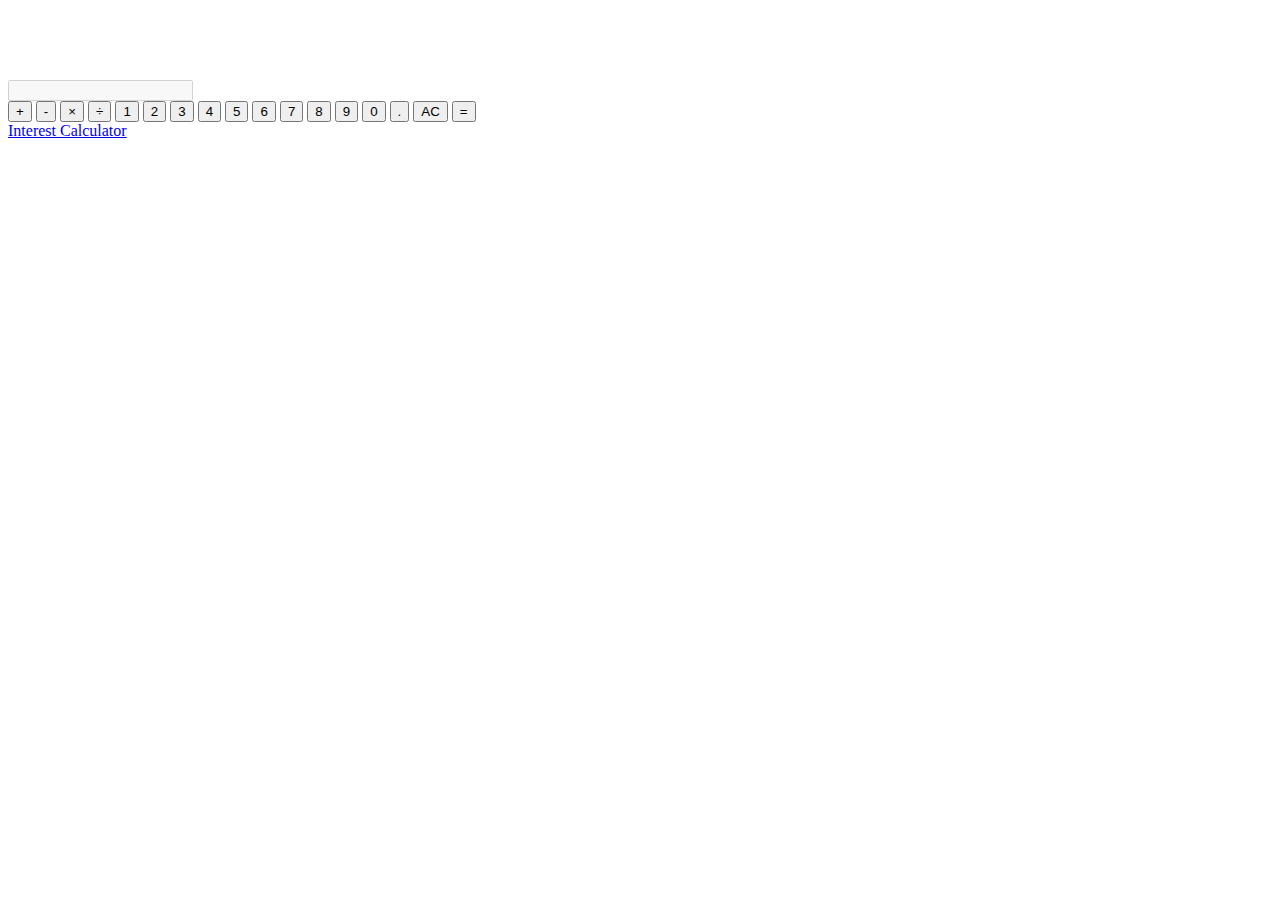
==== index.html @ 6e26f00d "index.html" ====
<!DOCTYPE html>
<html lang="en">
<head>
    <meta charset="UTF-8">
    <meta name="viewport" content="width=device-width, initial-scale=1.0">
    <title>Glossy Calculator</title>
    <link rel="stylesheet" href="Calculator.css">
</head>
<body>
    <div class="glossy-box">
        <div class="calculator">
            <h1 class="title" style="color: white;">Calculator</h1>

            <input type="text" class="calculator-screen" value="" disabled />

            <div class="calculator-keys">
                <button type="button" class="operator" value="+">+</button>
                <button type="button" class="operator" value="-">-</button>
                <button type="button" class="operator" value="*">&times;</button>
                <button type="button" class="operator" value="/">&divide;</button>

                <button type="button" value="1">1</button>
                <button type="button" value="2">2</button>
                <button type="button" value="3">3</button>

                <button type="button" value="4">4</button>
                <button type="button" value="5">5</button>
                <button type="button" value="6">6</button>

                <button type="button" value="7">7</button>
                <button type="button" value="8">8</button>
                <button type="button" value="9">9</button>

                <button type="button" value="0" class="zero">0</button>
                <button type="button" class="decimal" value=".">.</button>
                <button type="button" class="all-clear" value="all-clear">AC</button>

                <button type="button" id="some" class="equal-sign operator" value="=">=</button>
            </div>
            <a href="interest_calculator.html" class="link-button">Interest Calculator</a>
        </div>
    </div>
    <script src="Calculator.js"></script>
</body>
</html>
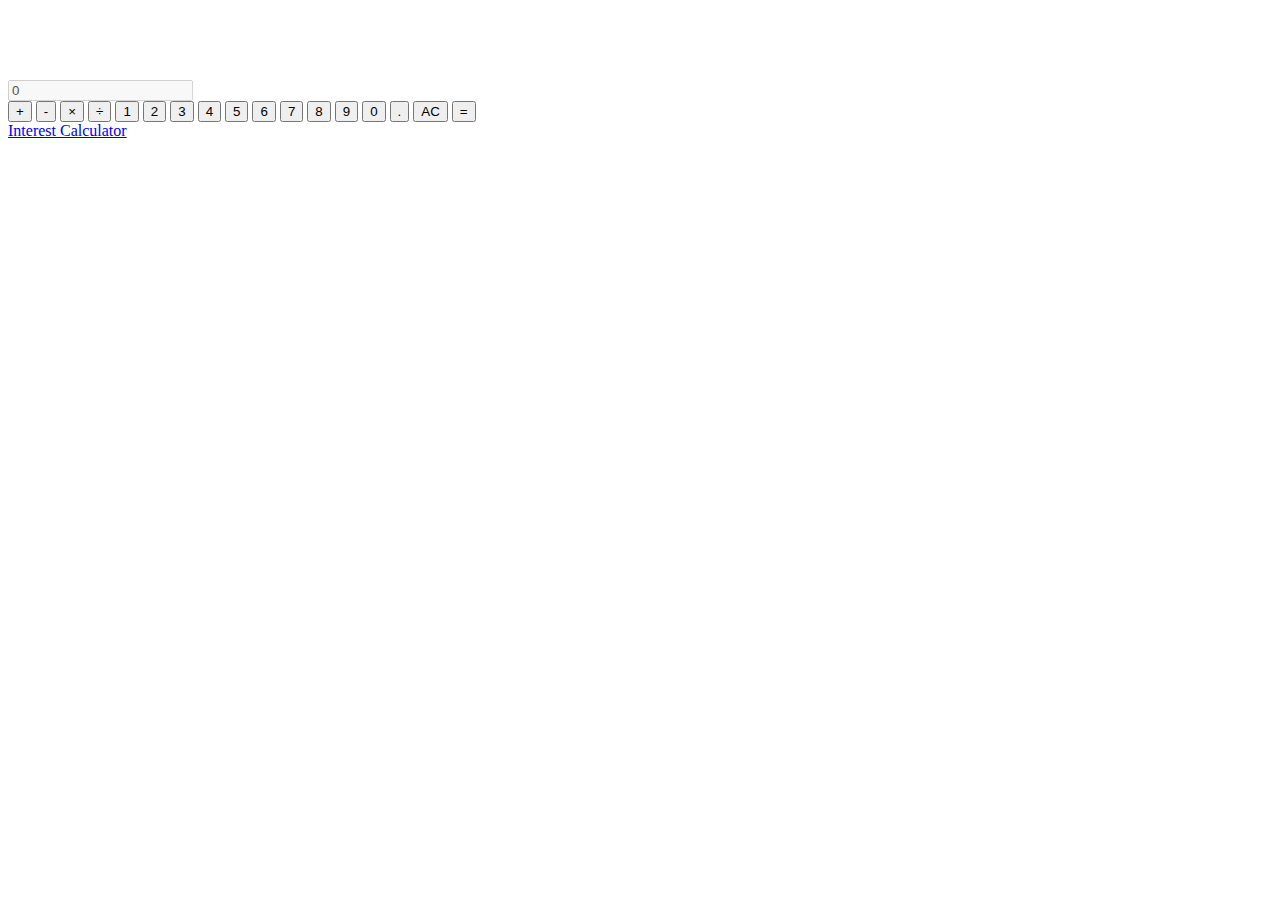
==== commit f491daa8: "Add files via upload" ====
--- a/index.html
+++ b/index.html
@@ -1,45 +1,45 @@
-<!DOCTYPE html>
-<html lang="en">
-<head>
-    <meta charset="UTF-8">
-    <meta name="viewport" content="width=device-width, initial-scale=1.0">
-    <title>Glossy Calculator</title>
-    <link rel="stylesheet" href="Calculator.css">
-</head>
-<body>
-    <div class="glossy-box">
-        <div class="calculator">
-            <h1 class="title" style="color: white;">Calculator</h1>
-
-            <input type="text" class="calculator-screen" value="" disabled />
-
-            <div class="calculator-keys">
-                <button type="button" class="operator" value="+">+</button>
-                <button type="button" class="operator" value="-">-</button>
-                <button type="button" class="operator" value="*">&times;</button>
-                <button type="button" class="operator" value="/">&divide;</button>
-
-                <button type="button" value="1">1</button>
-                <button type="button" value="2">2</button>
-                <button type="button" value="3">3</button>
-
-                <button type="button" value="4">4</button>
-                <button type="button" value="5">5</button>
-                <button type="button" value="6">6</button>
-
-                <button type="button" value="7">7</button>
-                <button type="button" value="8">8</button>
-                <button type="button" value="9">9</button>
-
-                <button type="button" value="0" class="zero">0</button>
-                <button type="button" class="decimal" value=".">.</button>
-                <button type="button" class="all-clear" value="all-clear">AC</button>
-
-                <button type="button" id="some" class="equal-sign operator" value="=">=</button>
-            </div>
-            <a href="interest_calculator.html" class="link-button">Interest Calculator</a>
-        </div>
-    </div>
-    <script src="Calculator.js"></script>
-</body>
-</html>
+<!DOCTYPE html>
+<html lang="en">
+<head>
+    <meta charset="UTF-8">
+    <meta name="viewport" content="width=device-width, initial-scale=1.0">
+    <title>Glossy Calculator</title>
+    <link rel="stylesheet" href="Calculator.css">
+</head>
+<body>
+    <div class="glossy-box">
+        <div class="calculator">
+            <h1 class="title" style="color: white;">Calculator</h1>
+
+            <input type="text" class="calculator-screen" value="" disabled />
+
+            <div class="calculator-keys">
+                <button type="button" class="operator" value="+">+</button>
+                <button type="button" class="operator" value="-">-</button>
+                <button type="button" class="operator" value="*">&times;</button>
+                <button type="button" class="operator" value="/">&divide;</button>
+
+                <button type="button" value="1">1</button>
+                <button type="button" value="2">2</button>
+                <button type="button" value="3">3</button>
+
+                <button type="button" value="4">4</button>
+                <button type="button" value="5">5</button>
+                <button type="button" value="6">6</button>
+
+                <button type="button" value="7">7</button>
+                <button type="button" value="8">8</button>
+                <button type="button" value="9">9</button>
+
+                <button type="button" value="0" class="zero">0</button>
+                <button type="button" class="decimal" value=".">.</button>
+                <button type="button" class="all-clear" value="all-clear">AC</button>
+
+                <button type="button" id="some" class="equal-sign operator" value="=">=</button>
+            </div>
+            <a href="interest_calculator.html" class="link-button">Interest Calculator</a>
+        </div>
+    </div>
+    <script src="Calculator.js"></script>
+</body>
+</html>
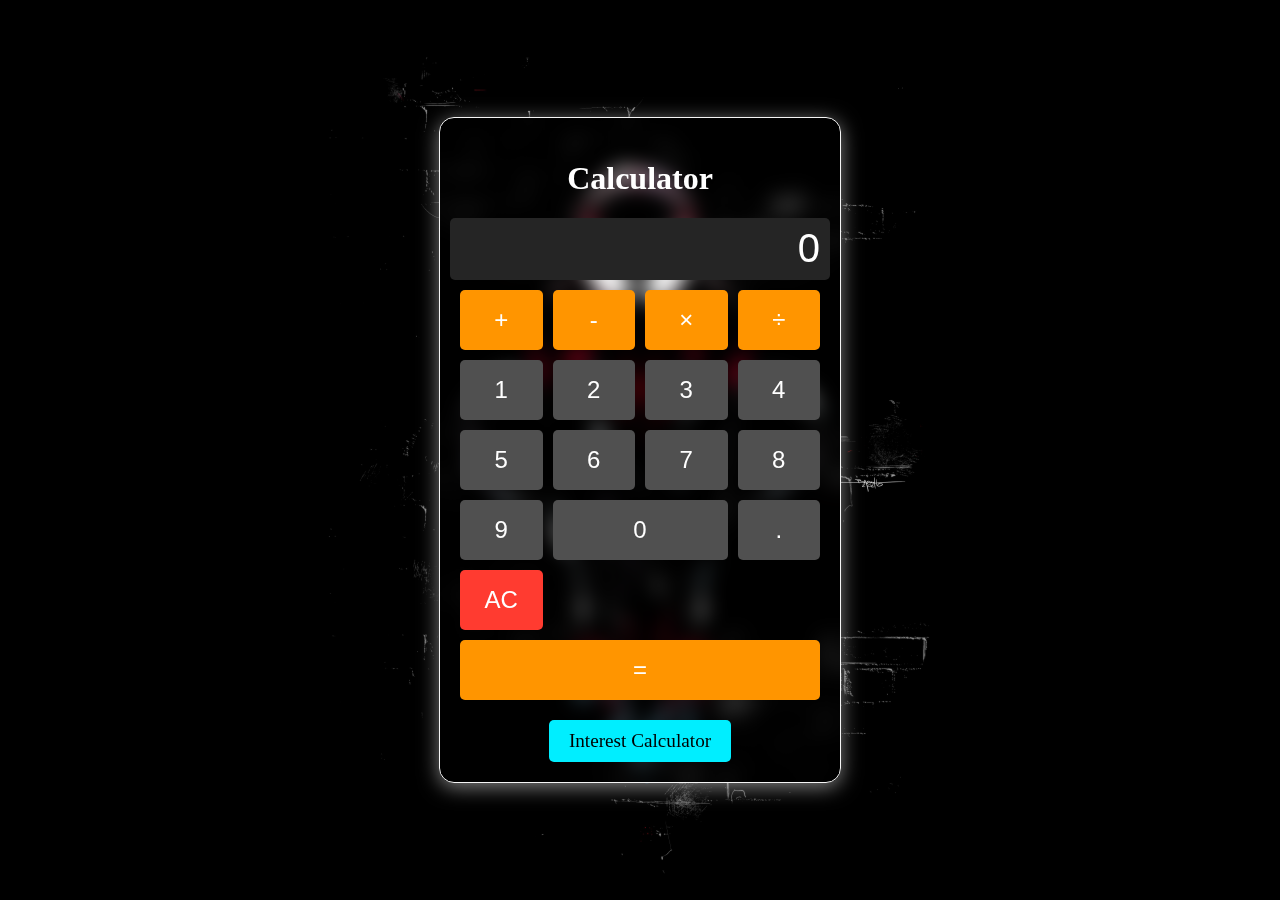
==== commit a8774f05: "Update index.html" ====
--- a/index.html
+++ b/index.html
@@ -4,7 +4,7 @@
     <meta charset="UTF-8">
     <meta name="viewport" content="width=device-width, initial-scale=1.0">
     <title>Glossy Calculator</title>
-    <link rel="stylesheet" href="Calculator.css">
+    <link rel="stylesheet" href="calculator.css">
 </head>
 <body>
     <div class="glossy-box">
@@ -40,6 +40,6 @@
             <a href="interest_calculator.html" class="link-button">Interest Calculator</a>
         </div>
     </div>
-    <script src="Calculator.js"></script>
+    <script src="calculator.js"></script>
 </body>
 </html>
--- a/calculator.css
+++ b/calculator.css
@@ -0,0 +1,161 @@
+/* General Styles */
+body {
+    background-image: url("./spider-man.png");
+    background-size: cover;
+    background-position: center;
+    display: flex;
+    justify-content: center;
+    align-items: center;
+    height: 100vh;
+    margin: 0;
+}
+
+.glossy-box {
+    width: 360px;
+    height: auto;
+    background: rgba(255, 255, 255, 0.0);
+    border-radius: 15px;
+    backdrop-filter: blur(10px);
+    -webkit-backdrop-filter: blur(10px);
+    box-shadow: 0 4px 20px rgba(255, 255, 255, 0.5);
+    padding: 20px;
+    display: flex;
+    flex-direction: column;
+    align-items: center;
+    border: 1px solid whitesmoke;
+}
+
+.calculator {
+    display: flex;
+    flex-direction: column;
+    align-items: center;
+    width: 100%;
+}
+
+.calculator-screen {
+    width: 100%;
+    height: 60px;
+    text-align: right;
+    padding-right: 10px;
+    padding-left: 10px;
+    font-size: 2.5em;
+    border-radius: 5px;
+    border: none;
+    background-color: #252525;
+    color: white;
+    margin-bottom: 10px;
+}
+
+.calculator-keys {
+    width: 100%;
+    display: grid;
+    grid-template-columns: repeat(4, 1fr);
+    grid-gap: 10px;
+}
+
+button {
+    height: 60px;
+    font-size: 1.5em;
+    border-radius: 5px;
+    border: none;
+    background-color: #505050;
+    color: white;
+    cursor: pointer;
+    transition: background-color 0.3s ease;
+}
+
+button.zero {
+    grid-column: span 2;
+}
+
+button.operator {
+    background-color: #ff9500;
+}
+
+button.equal-sign {
+    background-color: #ff9500;
+    grid-column: span 4;
+}
+
+button.all-clear {
+    background-color: #ff3b30;
+}
+
+button.all-clear:hover {
+    background-color: whitesmoke;
+    color: #191919;
+}
+
+button:hover {
+    background-color: #c2c2c2;
+    color: black;
+    transition: 0.5s;
+}
+
+.link-button {
+    display: inline-block;
+    margin-top: 20px;
+    padding: 10px 20px;
+    font-size: 1.2em;
+    color: rgb(0, 0, 0);
+    background-color: #00eeff;
+    border-radius: 5px;
+    text-decoration: none;
+    text-align: center;
+    cursor: pointer;
+    transition: background-color 0.3s ease;
+}
+
+.link-button:hover {
+    background-color: whitesmoke;
+    color: black;
+}
+
+.interest-details {
+    margin-top: 20px;
+    color: white; /* Set text color to white */
+    width: 100%;
+}
+
+.detail {
+    margin-bottom: 10px;
+}
+
+
+/* Hide spinners */
+input[type="number"] {
+    -moz-appearance: textfield; /* Firefox */
+    appearance: textfield; /* Other browsers */
+}
+
+/* Hide spinners for input type="number" in WebKit browsers (Chrome, Safari) */
+input[type="number"]::-webkit-inner-spin-button,
+input[type="number"]::-webkit-outer-spin-button {
+    -webkit-appearance: none;
+    margin: 0;
+}
+
+/* Date input container */
+.date-input-container {
+    display: flex;
+    justify-content: space-between;
+    width: 100%;
+    margin-bottom: 10px;
+}
+
+.date-label {
+    width: 35%;
+    font-size: 1.2em;
+    color: white;
+}
+
+.date-input {
+    width: 65%;
+    height: 40px;
+    padding-left: 10px;
+    font-size: 1.2em;
+    border-radius: 5px;
+    border: none;
+    background-color: #252525;
+    color: white;
+}
